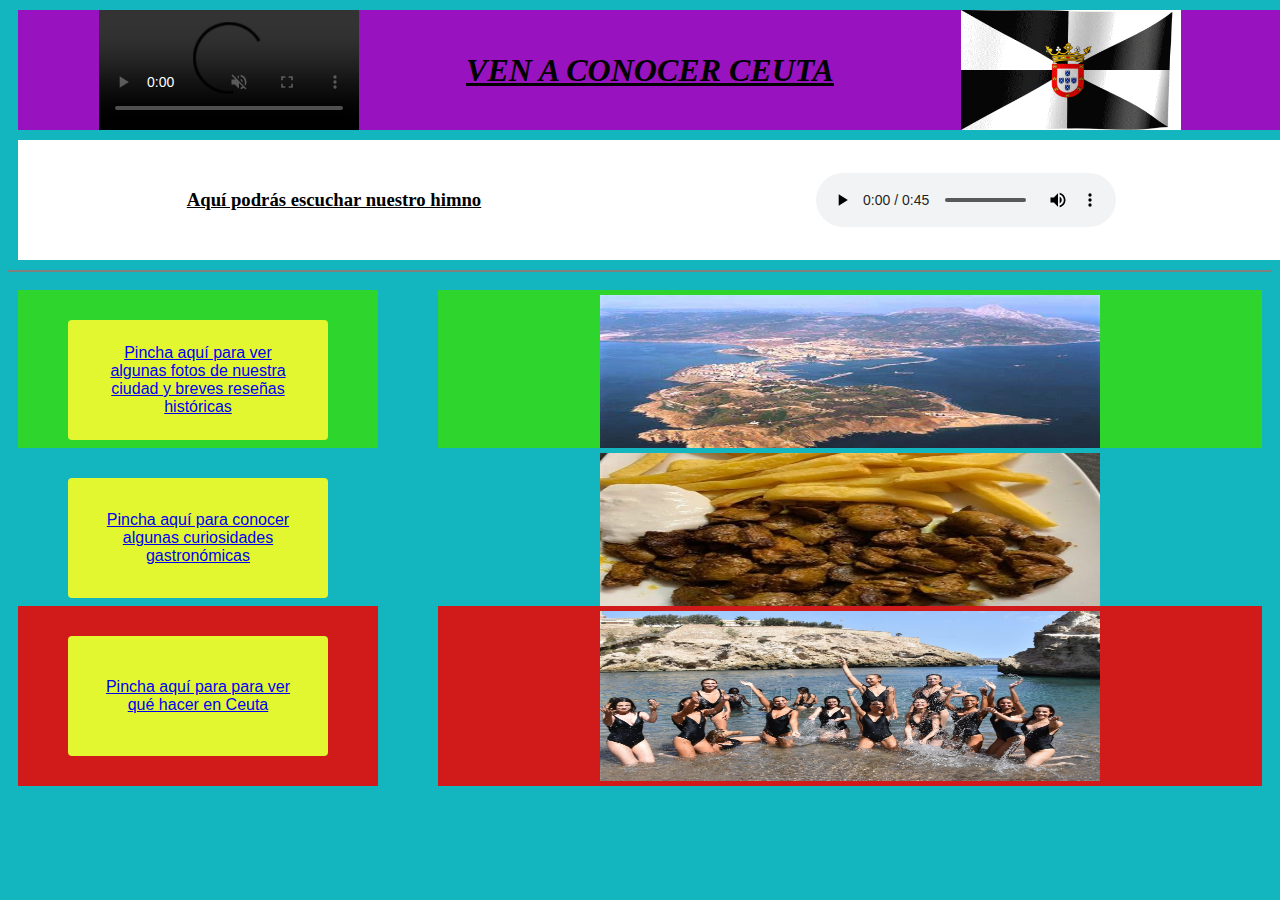
==== index.html @ 69e7a1cb "Primera página" ====
<!DOCTYPE html>
<html>
	<head>
		<title>CEUTA</title>
		<meta charset="utf-8">
		<meta name="viewport" content="width=device-width, initial-scale=1">
        <link href="css/contenedorflex.css" rel="stylesheet"/>
	</head>
	<body bgcolor="#13b5bf">	
		<div class="contenedor">
			<div class="caja"><video src="gif/espana.mp4" controls autoplay muted loop="infinite" volume="10"  style="width: 260px; height: 120px"></video></div>
			<div class="caja"><h1 align="center"><b><u><i>VEN A CONOCER CEUTA</i></u></b></h1></div>
            <div class="caja"><img src="gif/ceuta.gif" style="width: 220px; height: 120px"></div>
        </div>
		<div class="contenedor" style="background-color: white;">
			<div class="caja" style="background-color: white;"><h3><u>Aquí podrás escuchar nuestro himno</u></h3></div>
			<div class="caja" style="background-color: white;"><audio src="audio/himno.mp3" controls autoplay loop="1" volume="10"></audio></div>	
		</div>
		<hr color="grey">
		<div class="contenedor2">
			<div class="caja2" style="background-color: rgb(45, 213, 45);"><button type="button" class="mybutton"><a href="segunda.html">Pincha aquí para ver algunas fotos de nuestra ciudad y breves reseñas históricas</a></button></div>
			<div class="caja3" style="background-color: rgb(45, 213, 45);"><img src="img/ceuta.jpeg" style="width: 500px; height: 170px"></div>
		</div>
		<hr color="#13b5bf">
		<hr color="#13b5bf"> 
		<hr color="#13b5bf">
		<div class="contenedor2">
			<div class="caja2" style="background-color: #13b5bf;"><button type="button" class="mybutton"><a href="segunda.html">Pincha aquí para conocer algunas curiosidades gastronómicas</a></button></div>
			<div class="caja3" style="background-color: #13b5bf;"><img src="img/corazones_plato.jpg" style="width: 500px; height: 170px"></div>
		</div>
		<hr color="#13b5bf">
		<hr color="#13b5bf"> 
		<hr color="#13b5bf">
		<div class="contenedor2">
			<div class="caja2" style="background-color: #d11a1a;"><button type="button" class="mybutton"><a href="segunda.html">Pincha aquí para para ver qué hacer en Ceuta</a></button></div>
			<div class="caja3" style="background-color: #d11a1a;"><img src="img/playa.jpeg" style="width: 500px; height: 170px"></div>
		</div>
	</body>
</html>
---- css/contenedorflex.css ----
.contenedor {

    background-color: #9813bf;
    width: 100%;
    height: 120px;
    margin: 10px;
    display: flex;

}

.caja {
    background-color:#9813bf;
    display: inline-flex;
    width: 100%;
    height: 100px;
    margin: 10px;
    justify-content: center;
    align-items: center;

}

.contenedor2 {

    background-color: #13b5bf;
    width: 100%;
    height: 120px;
    display: flex;


}

.caja2 {
    background-color:#9813bf;
    display: inline-flex;
    width: 25%;
    height: 100px;
    margin: 10px;
    justify-content: center;
    align-items: center;
    padding: 40px;

}

.caja3 {
    background-color:#9813bf;
    display: inline-flex;
    width: 70%;
    height: 100px;
    margin: 10px;
    margin-left: 50px;
    padding: 40px;
    justify-content: center;
    align-items: center;

}

.mybutton {
    background-color: #e2f730; 
    color: white; 
    padding: 15px 32px; 
    text-align: center; 
    font-size: 16px; 
    border: none; 
    border-radius: 4px; 
    cursor: pointer; 
    width: 260px;
    height: 120px;
    margin: 10px;
  }
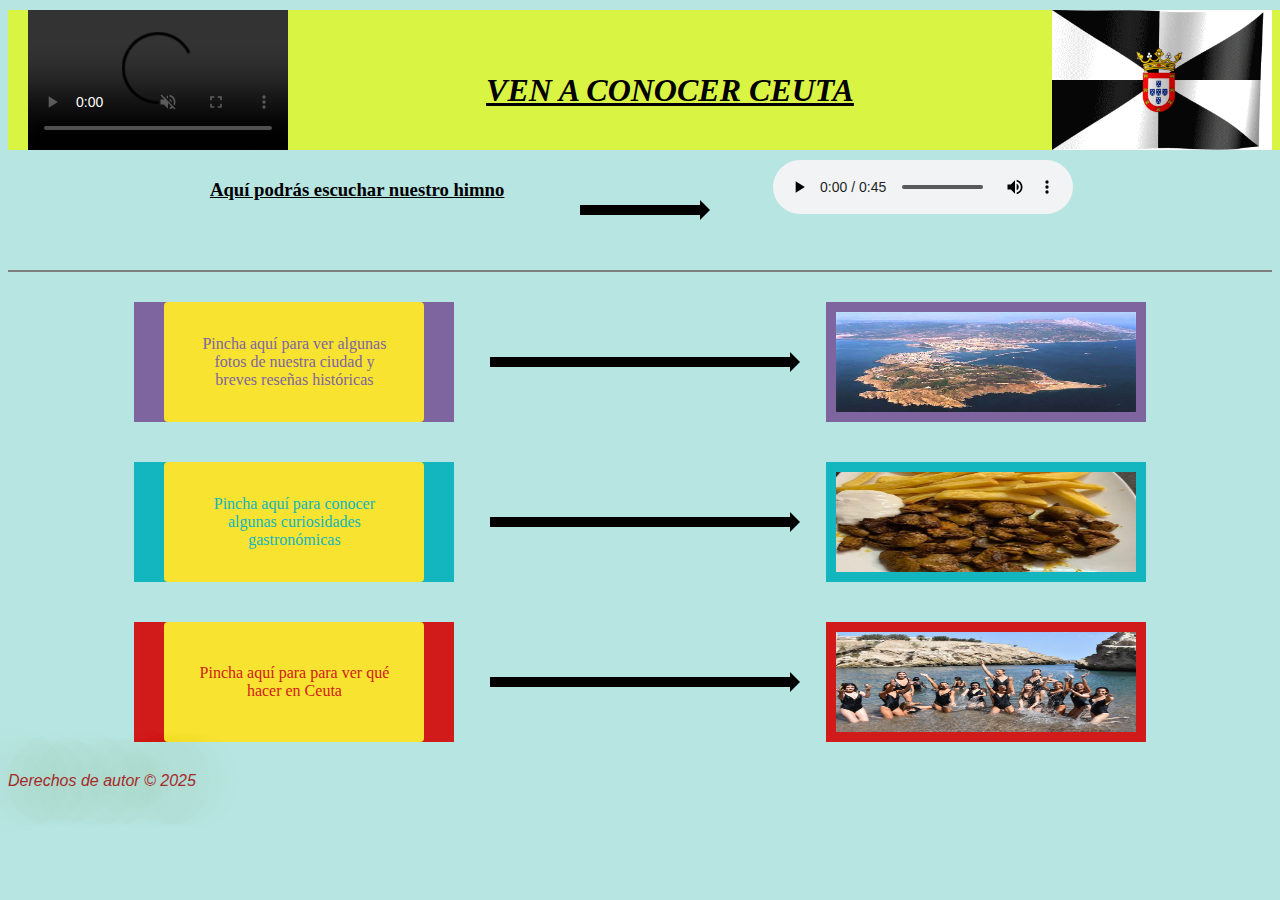
==== commit f420841d: "commit con las 4 páginas maquetadas sin imágenes" ====
--- a/index.html
+++ b/index.html
@@ -6,34 +6,35 @@
 		<meta name="viewport" content="width=device-width, initial-scale=1">
         <link href="css/contenedorflex.css" rel="stylesheet"/>
 	</head>
-	<body bgcolor="#13b5bf">	
+	<body style="background-color: #9adbd6b7">	
 		<div class="contenedor">
-			<div class="caja"><video src="gif/espana.mp4" controls autoplay muted loop="infinite" volume="10"  style="width: 260px; height: 120px"></video></div>
-			<div class="caja"><h1 align="center"><b><u><i>VEN A CONOCER CEUTA</i></u></b></h1></div>
-            <div class="caja"><img src="gif/ceuta.gif" style="width: 220px; height: 120px"></div>
+			<div class="caja4"><video src="gif/espana.mp4" controls autoplay muted loop="infinite" volume="10"  style="width: 260px; height: 140px"></video></div>
+            <div class="caja"><h1><b><u><i>VEN A CONOCER CEUTA</i></u></b></h1></div>
+            <div class="caja4"><img src="gif/ceuta.gif" style="width: 220px; height: 140px"></div>
         </div>
-		<div class="contenedor" style="background-color: white;">
-			<div class="caja" style="background-color: white;"><h3><u>Aquí podrás escuchar nuestro himno</u></h3></div>
-			<div class="caja" style="background-color: white;"><audio src="audio/himno.mp3" controls autoplay loop="1" volume="10"></audio></div>	
+		<div class="contenedor3" style="height: 60px;">
+			<div class="caja" style="height: 20; align-items: flex-start;"><h3><u>Aquí podrás escuchar nuestro himno</u></h3></div>
+			<div class="flecha"></div>
+			<div class="caja" style="height: 20; align-items: flex-start;"><audio src="audio/himno.mp3" controls autoplay loop="1" volume="10"></audio></div>	
 		</div>
 		<hr color="grey">
-		<div class="contenedor2">
-			<div class="caja2" style="background-color: rgb(45, 213, 45);"><button type="button" class="mybutton"><a href="segunda.html">Pincha aquí para ver algunas fotos de nuestra ciudad y breves reseñas históricas</a></button></div>
-			<div class="caja3" style="background-color: rgb(45, 213, 45);"><img src="img/ceuta.jpeg" style="width: 500px; height: 170px"></div>
+		<div class="contenedor3">
+			<div class="caja4" style="background-color: rgb(127, 101, 160)"><button class="mybutton"><a href="historia.html" style="color: rgb(127, 101, 160)">Pincha aquí para ver algunas fotos de nuestra ciudad y breves reseñas históricas</a></button></div>
+            <div class="flecha"></div>
+            <div class="caja4" style="background-color: rgb(127, 101, 160)"><img src="img/ceuta.jpeg" style="width: 300px; height: 100px"></div>
+        </div>
+		<div class="contenedor3">
+			<div class="caja4" style="background-color: #13b5bf;"><button class="mybutton"><a href="comida.html" style="color: #13b5bf;">Pincha aquí para conocer algunas curiosidades gastronómicas</a></button></div>
+			<div class="flecha"></div>
+            <div class="caja4" style="background-color: #13b5bf;"><img src="img/corazones_plato.jpg" style="width: 500px; height: 100px"></div>
 		</div>
-		<hr color="#13b5bf">
-		<hr color="#13b5bf"> 
-		<hr color="#13b5bf">
-		<div class="contenedor2">
-			<div class="caja2" style="background-color: #13b5bf;"><button type="button" class="mybutton"><a href="segunda.html">Pincha aquí para conocer algunas curiosidades gastronómicas</a></button></div>
-			<div class="caja3" style="background-color: #13b5bf;"><img src="img/corazones_plato.jpg" style="width: 500px; height: 170px"></div>
+		<div class="contenedor3">
+			<div class="caja4" style="background-color: #d11a1a;"><button class="mybutton"><a href="alboroto.html" style="color: #d11a1a;">Pincha aquí para para ver qué hacer en Ceuta</a></button></div>
+			<div class="flecha"></div>
+            <div class="caja4" style="background-color: #d11a1a;"><img src="img/playa.jpeg" style="width: 500px; height: 100px"></div>
 		</div>
-		<hr color="#13b5bf">
-		<hr color="#13b5bf"> 
-		<hr color="#13b5bf">
-		<div class="contenedor2">
-			<div class="caja2" style="background-color: #d11a1a;"><button type="button" class="mybutton"><a href="segunda.html">Pincha aquí para para ver qué hacer en Ceuta</a></button></div>
-			<div class="caja3" style="background-color: #d11a1a;"><img src="img/playa.jpeg" style="width: 500px; height: 170px"></div>
-		</div>
+		<footer>
+			<p style="text-align: left;">Derechos de autor &copy; 2025</p>
+		</footer>
 	</body>
 </html>--- a/css/contenedorflex.css
+++ b/css/contenedorflex.css
@@ -1,35 +1,65 @@
 .contenedor {
 
-    background-color: #9813bf;
+    background-color: #e8f906b7;
     width: 100%;
     height: 120px;
-    margin: 10px;
     display: flex;
+    margin-bottom: 10px;
+    margin-top: 10px;
+    padding: 10px;
+
+}
+
+.contenedor1 {
+
+    background-color: white;
+    width: 100%;
+    height: 300px;
+    justify-content: space-between; 
+    display: flex;
+    margin-bottom: 10px;
+    margin-top: 10px;
 
 }
 
 .caja {
-    background-color:#9813bf;
+
     display: inline-flex;
     width: 100%;
     height: 100px;
     margin: 10px;
     justify-content: center;
     align-items: center;
+    padding: 10px;
 
 }
 
 .contenedor2 {
 
-    background-color: #13b5bf;
+    background-color: #e8f0f0;
     width: 100%;
-    height: 120px;
+    height: 50px;
     display: flex;
+    padding: 10px;
+
+
+}
+
+.contenedor3 {
+
+    display: flex; 
+  justify-content: space-between; 
+  align-items: center;
+  height: 120px; 
+  width: 80%; 
+  margin: 20px auto; 
+  padding: 10px;
 
 
 }
 
 .caja2 {
+
     background-color:#9813bf;
     display: inline-flex;
     width: 25%;
@@ -37,26 +67,41 @@
     margin: 10px;
     justify-content: center;
     align-items: center;
-    padding: 40px;
+    padding: 10px;
 
 }
 
 .caja3 {
+
     background-color:#9813bf;
     display: inline-flex;
     width: 70%;
     height: 100px;
     margin: 10px;
     margin-left: 50px;
-    padding: 40px;
+    padding: 10px;
     justify-content: center;
     align-items: center;
 
 }
 
+.caja4 {
+    
+    display: inline-flex;
+    width: 300px; 
+  height: 100px; 
+  text-align: center; 
+  line-height: 100px; 
+  padding: 10px;
+  align-items: center;
+  justify-content: center; 
+
+}
+
 .mybutton {
-    background-color: #e2f730; 
-    color: white; 
+
+    background-color: #f7e330; 
+    font-family: fantasy;
     padding: 15px 32px; 
     text-align: center; 
     font-size: 16px; 
@@ -66,5 +111,59 @@
     width: 260px;
     height: 120px;
     margin: 10px;
+
   }
-  +
+  .mybutton2 {
+
+    background-color: #321deb; 
+    font-family: 'Franklin Gothic Medium', 'Arial Narrow', Arial, sans-serif;
+    padding: 10px 10px; 
+    text-align: center; 
+    font-size: 12px; 
+    border: none; 
+    border-radius: 4px; 
+    cursor: pointer; 
+    width: 80px;
+    height: 40px;
+    margin: 10px;
+
+  }
+
+  .flecha {
+   
+    width: 300px;
+    height: 10px;
+    background-color: black;
+    position: relative;
+
+  }
+  
+  .flecha::before {
+   
+    content: "";
+    position: absolute;
+    top: -5px;
+    left: 100%;
+    border-top: 10px solid transparent;
+    border-bottom: 10px solid transparent;
+    border-left: 10px solid black;
+
+  }
+  
+  a {
+
+    text-decoration: none;
+    
+  }
+
+  p {
+
+  text-align: center; 
+  text-decoration: solid; 
+  font-family: Arial, Helvetica, sans-serif; 
+  font-style: italic; 
+  color:brown; 
+  text-shadow: 0 0 60px rgb(126, 19, 94), 0 0 60px yellow;
+
+  }